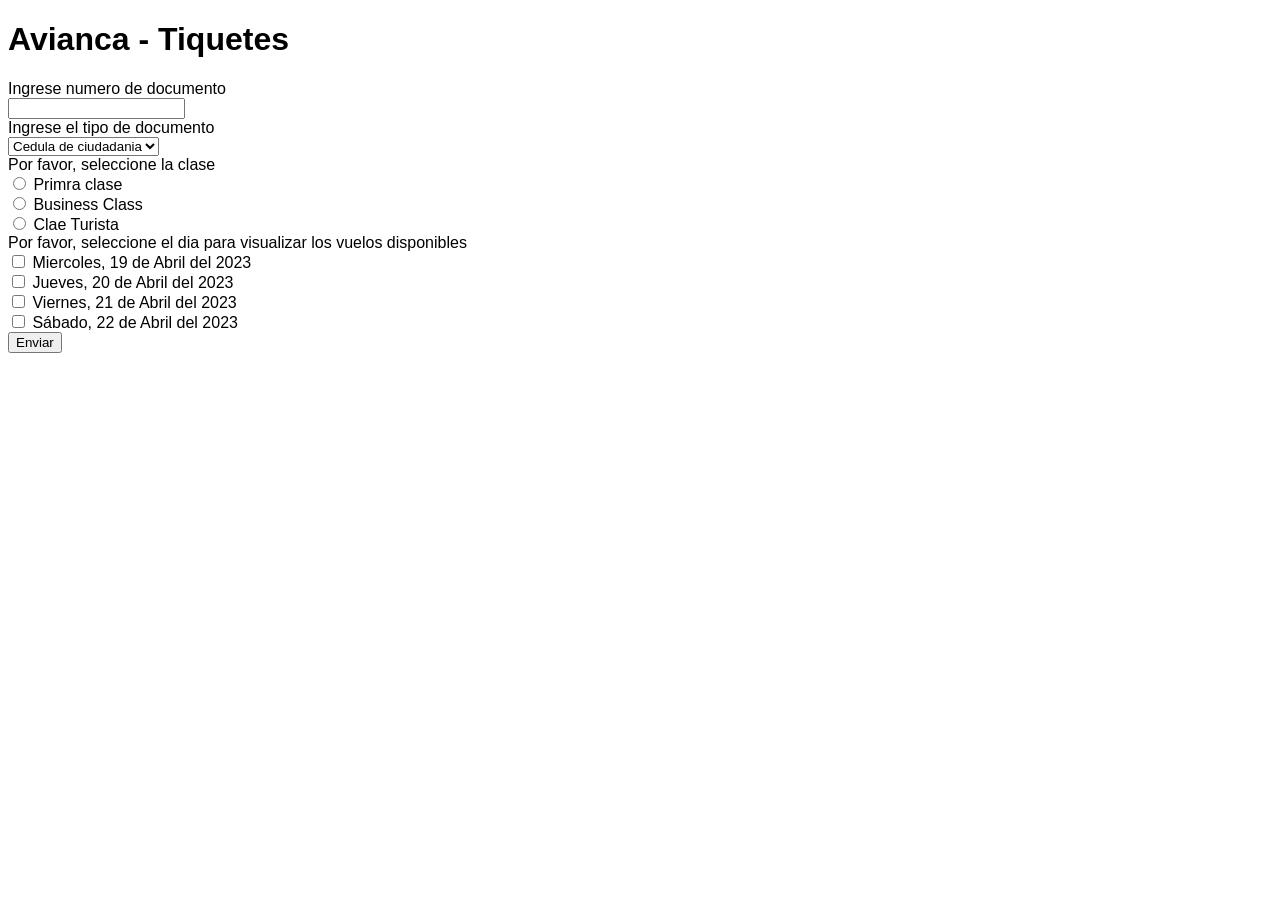
==== formulario.html @ 95ee8324 "add" ====
<!DOCTYPE html>
<html lang="en">
<head>
    <meta charset="UTF-8">
    <meta http-equiv="X-UA-Compatible" content="IE=edge">
    <meta name="viewport" content="width=device-width, initial-scale=1.0">
    <title> Formulario </title>
    <link rel="stylesheet" href="css/formulario.css">
</head>
<body>
    <h1> Avianca - Tiquetes </h1>
    <form>
        <div class=""></div>
        <label>Ingrese numero de documento</label>
        <input type="text">

        <label> Ingrese el tipo de documento</label>
        <select name=" tipo de documento">
            <option value="cc"> Cedula de ciudadania </option>
            <option value="ti"> Targeta de identidad </option>
            <option value="ti"> Registro civil </option>
            <option value="ti"> Cedula Extrangera </option>
        </select>
        <label> Por favor, seleccione la clase</label>
        <input type="radio" name="clase vuelo"> Primra clase <br>
        <input type="radio" name="clase vuelo"> Business Class <br>
        <input type="radio" name="clase vuelo"> Clae Turista <br>
        <label> Por favor, seleccione el dia para visualizar los vuelos disponibles </label>
        <input type="checkbox" name="disponibilidad" value="2023-04-19"> Miercoles, 19 de Abril del 2023 <br>
        <input type="checkbox" name="disponibilidad" value="2023-04-20"> Jueves, 20 de Abril del 2023 <br>
        <input type="checkbox" name="disponibilidad" value="2023-04-21"> Viernes, 21 de Abril del 2023 <br>
        <input type="checkbox" name="disponibilidad" value="2023-04-22"> Sábado, 22 de Abril del 2023 <br>

    <button>Enviar</button>    


    </form>
    
</body>
</html>
---- css/formulario.css ----
* {
    font-family: Tahoma, sans-serif;
}
form {
    border: 1 px ;
}
label {
    display: block;
}
input [type="text"]{
    display: block;
}
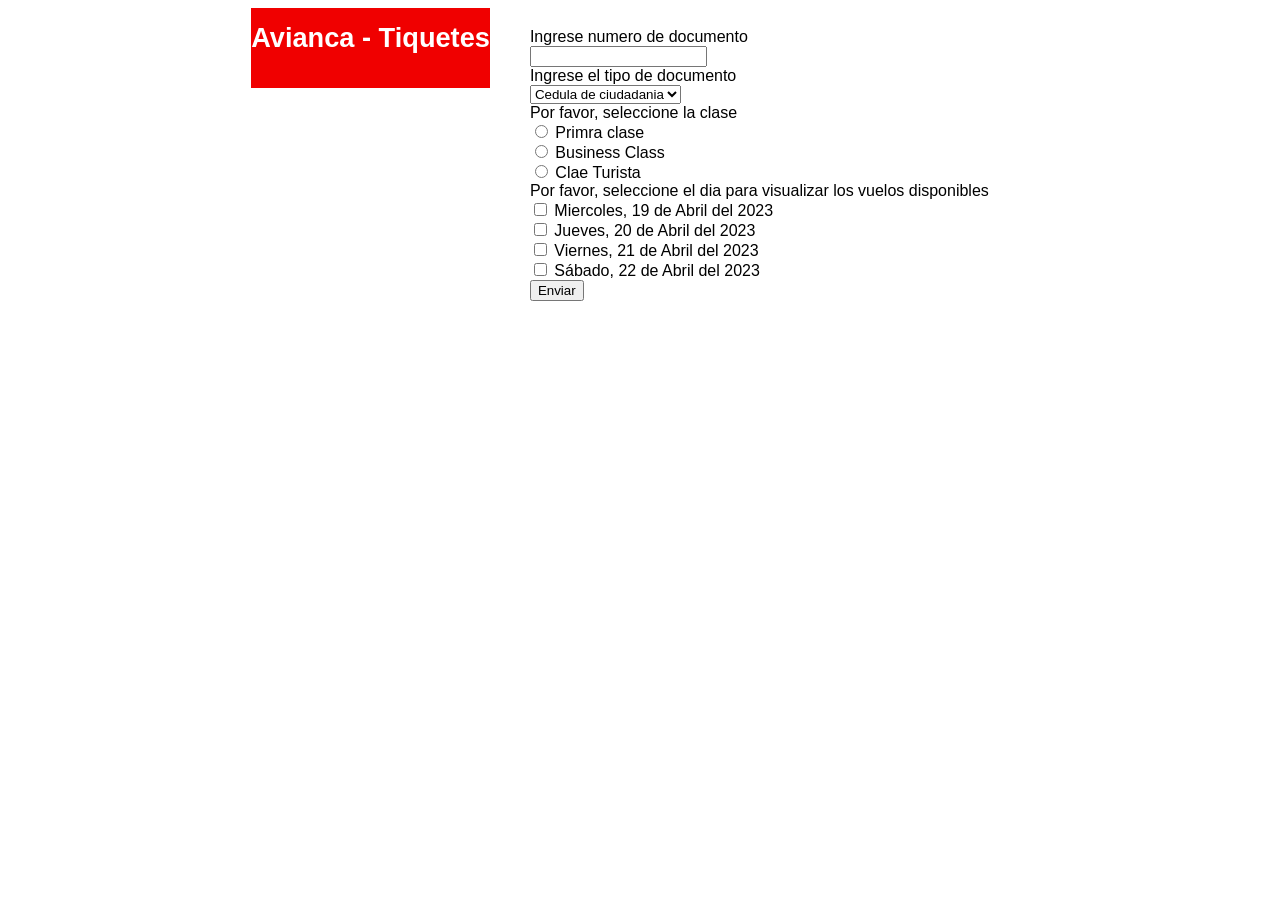
==== commit 06243c11: "add" ====
--- a/formulario.html
+++ b/formulario.html
@@ -8,9 +8,13 @@
     <link rel="stylesheet" href="css/formulario.css">
 </head>
 <body>
-    <h1> Avianca - Tiquetes </h1>
+    <div class="main-box">
+        <div class="form-title">
+     <span>Avianca - Tiquetes</span>
+    </div>
+    <div class="form-box">
+
     <form>
-        <div class=""></div>
         <label>Ingrese numero de documento</label>
         <input type="text">
 
@@ -35,6 +39,7 @@
 
 
     </form>
-    
+    </div>
+    </div>
 </body>
 </html>
--- a/css/formulario.css
+++ b/css/formulario.css
@@ -1,8 +1,28 @@
 * {
     font-family: Tahoma, sans-serif;
 }
+.main-box {
+    display: flex;
+    justify-content: center;
+}
+.content-box {
+    width: 600px;
+    border: 1 px solid rgb(240, 0, 0);
+    margin-top: 80px;
+}
 form {
-    border: 1 px ;
+    width: 100%;
+    padding: 20px 40px;
+}
+.form-title {
+    height: 80px;
+    color: white;
+    background-color: rgb(240, 0, 0);
+    margin-top: 0;
+    font-size: 1.7em;
+    text-align: center;
+    line-height: 60px;
+    font-weight: 900;
 }
 label {
     display: block;
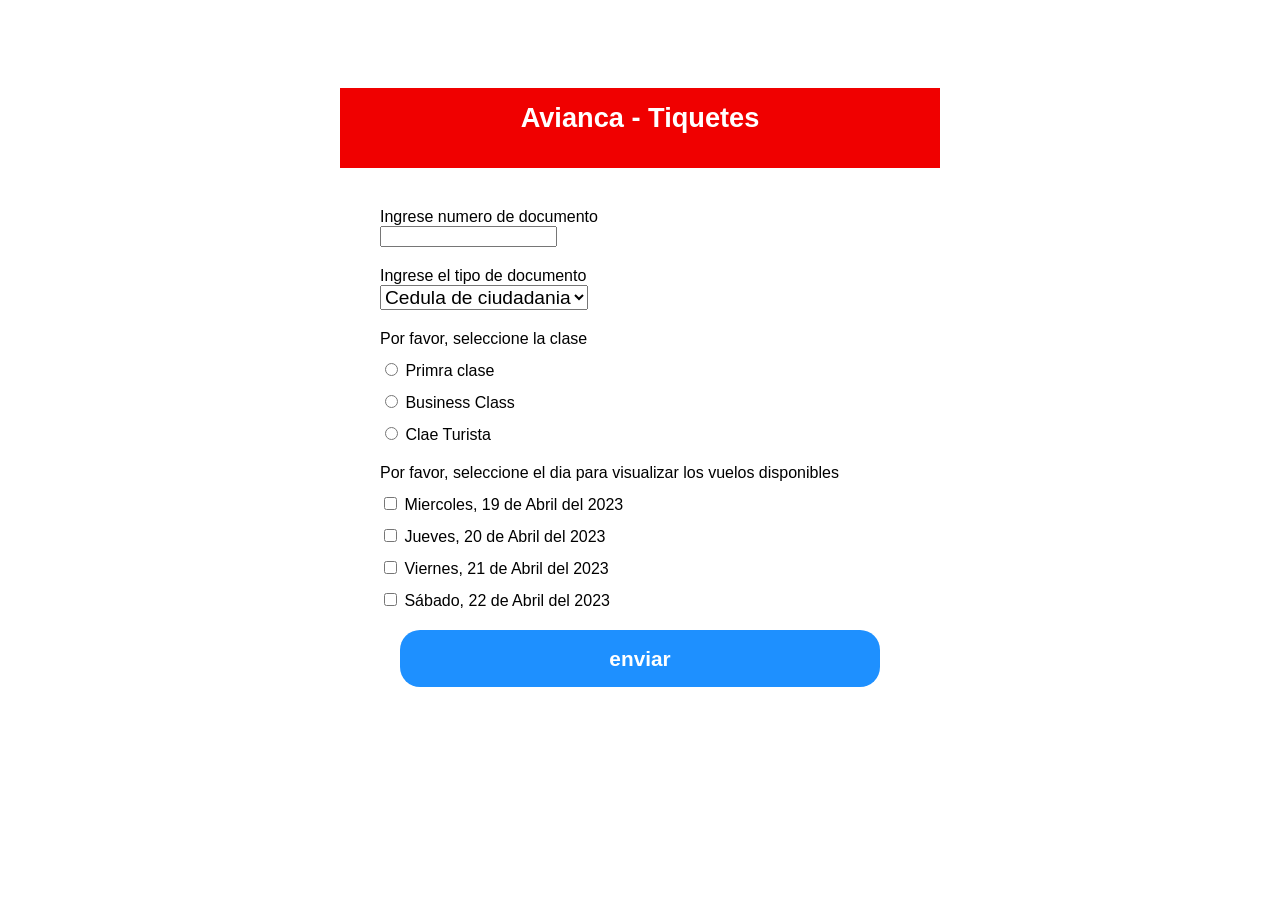
==== commit ef92f9b5: "add" ====
--- a/formulario.html
+++ b/formulario.html
@@ -9,6 +9,7 @@
 </head>
 <body>
     <div class="main-box">
+        <div class="content-box">
         <div class="form-title">
      <span>Avianca - Tiquetes</span>
     </div>
@@ -34,12 +35,14 @@
         <input type="checkbox" name="disponibilidad" value="2023-04-20"> Jueves, 20 de Abril del 2023 <br>
         <input type="checkbox" name="disponibilidad" value="2023-04-21"> Viernes, 21 de Abril del 2023 <br>
         <input type="checkbox" name="disponibilidad" value="2023-04-22"> Sábado, 22 de Abril del 2023 <br>
+        <input type="submit" value="enviar"> 
 
-    <button>Enviar</button>    
+   
 
 
     </form>
     </div>
     </div>
+    </div>
 </body>
 </html>
--- a/css/formulario.css
+++ b/css/formulario.css
@@ -27,6 +27,38 @@
 label {
     display: block;
 }
-input [type="text"]{
+input[tipe="text"] {
     display: block;
+    margin-top: 10px;
+    margin-bottom: 20px;
+    border: 0;
+    border-bottom: 1px solid rgb(64, 64, 64);
 }
+input[type="radio"], input[type="checkbox"] {
+    margin-top: 15px;
+    cursor: pointer;
+    font-size: 1.4em;
+}
+select {
+    cursor: pointer;
+    font-size: 1.2em;
+}
+label {
+    margin-top: 20px;
+}
+input[type="submit"] {
+    margin-top: 20px;
+    width: 480px;
+    margin-left: 20px;
+    margin-right: 20px;
+    background-color: dodgerblue;
+    line-height: 55px;
+    color: white;
+    font-size: 1.3em;
+    font-weight: 900;
+    border: none;
+    border-radius: 20px;
+}
+input [type="text"] :focus{
+    outline: none;
+}
